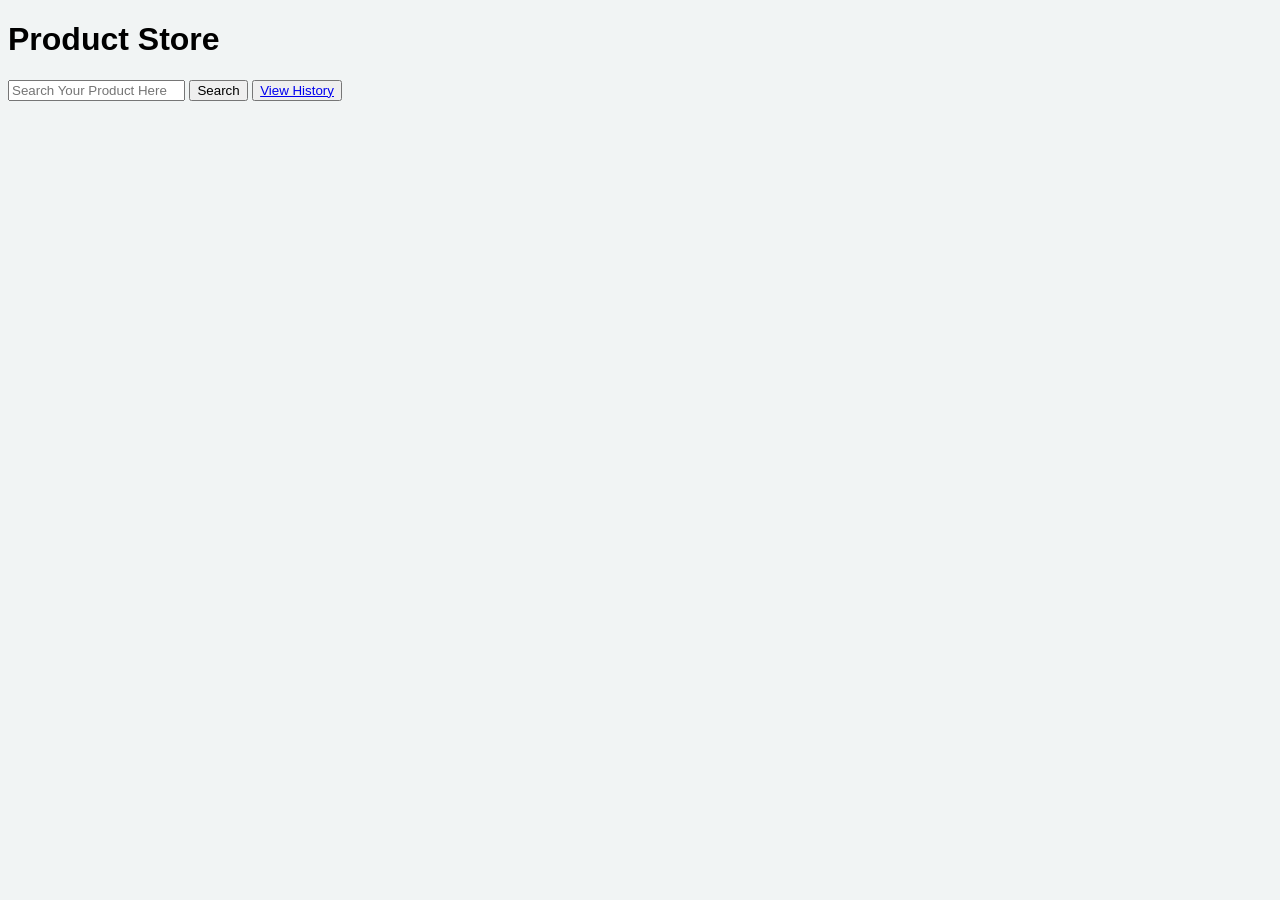
==== index.html @ 50bcaa80 "File name changed" ====
<!DOCTYPE html>
<html lang="en">
<head>
    <meta charset="UTF-8">
    <meta name="viewport" content="width=device-width, initial-scale=1.0">
    <title>Project</title>
    <link rel="stylesheet" href="style.css">
    <script src="script.js" defer></script>
</head>
<body>
    <h1>Product Store</h1>
    <input type="text" placeholder="Search Your Product Here" id="searchInput">
    <button  id="searchBtn">Search</button>

    <button><a href="history.html">View History</a></button>

    <div id="suggestions"></div>
    
    <br><br>
    
    <div id="prod"></div>
</body>
</html>
---- style.css ----
body {
  font-family: Arial;
  background-color: rgb(241, 244, 244);
}

#prod {
  display: grid;
  grid-template-columns: repeat(4, 1fr);
  gap: 20px;
}

.card {
  border: 1px solid grey;
  padding: 10px;
  border-radius: 8px;
  background-color: white;
}

.card img {
  width: 100%;
  height: 250px;
  object-fit: cover;
}

.card:hover {
    transform: scale(1.05);
    box-shadow: 0 10px 20px rgba(0,0,0,0.2);
    cursor: pointer;
}

#searchBtn:hover{
  background-color: rgb(198, 224, 246);
  border: 1px solid grey;
  cursor: pointer;
  border-radius: 2px;
}
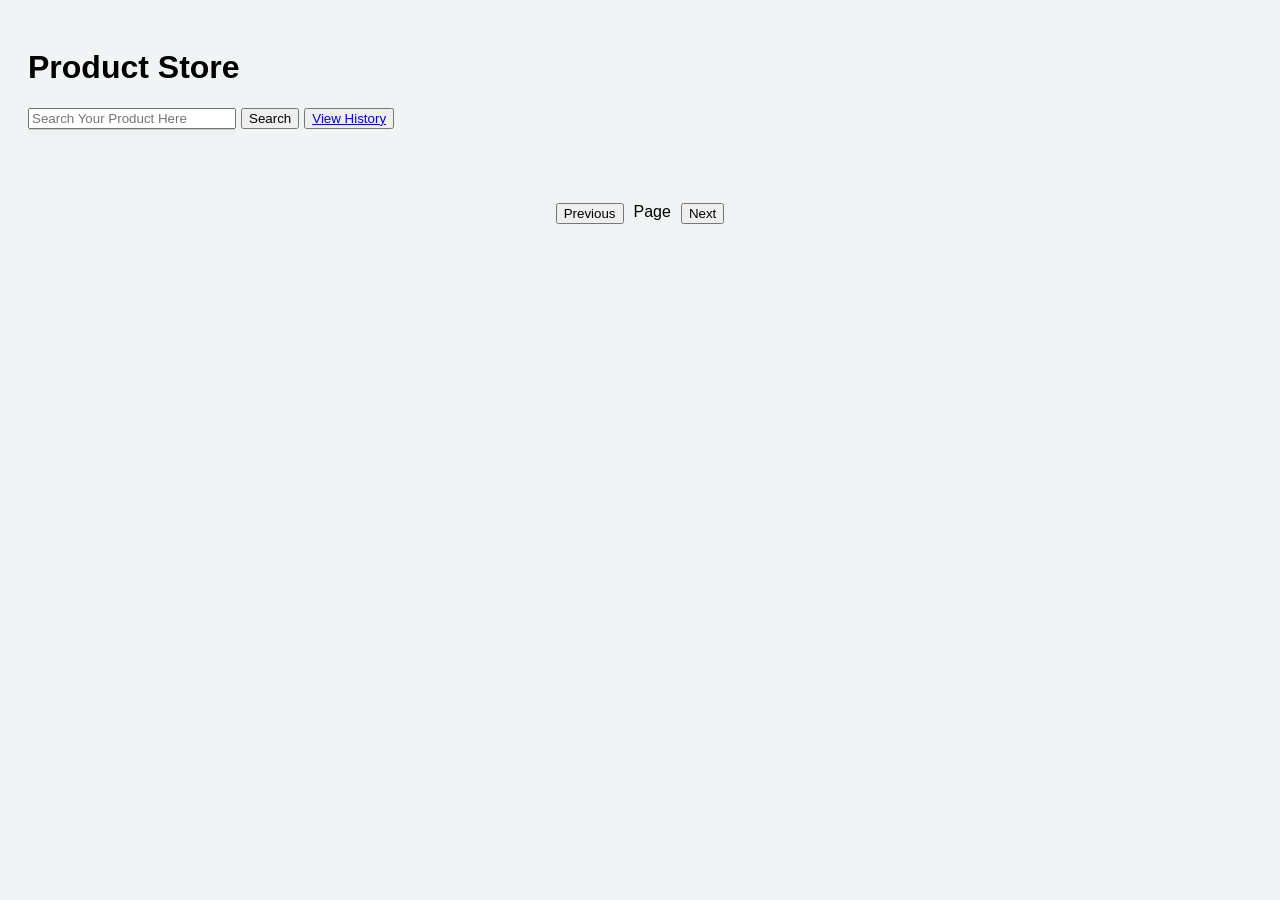
==== commit a0d94b4c: "Added Pagination and perfomed some styling" ====
--- a/index.html
+++ b/index.html
@@ -1,23 +1,28 @@
 <!DOCTYPE html>
 <html lang="en">
-<head>
-    <meta charset="UTF-8">
-    <meta name="viewport" content="width=device-width, initial-scale=1.0">
-    <title>Project</title>
-    <link rel="stylesheet" href="style.css">
-    <script src="script.js" defer></script>
+    <head>
+        <meta charset="UTF-8">
+        <meta name="viewport" content="width=device-width, initial-scale=1.0">
+        <title>Project</title>
+        <link rel="stylesheet" href="style.css">
+        <script src="script.js" defer></script>
 </head>
 <body>
     <h1>Product Store</h1>
-    <input type="text" placeholder="Search Your Product Here" id="searchInput">
-    <button  id="searchBtn">Search</button>
-
-    <button><a href="history.html">View History</a></button>
-
-    <div id="suggestions"></div>
+    <div style="position: relative" class="SEARCH_BOX">
+        <input type="text" placeholder="Search Your Product Here" id="searchInput">
+        <button  id="searchBtn">Search</button>
+        <div id="suggestions"></div>
+        <button><a href="history.html" id="HistBtn">View History</a></button>
+    </div><br>
     
     <br><br>
+    <div id="prod"></div>
     
-    <div id="prod"></div>
+    <div class="pagination">
+        <button id="prevBtn">Previous</button>
+        <span id="pageInfo">Page</span>
+        <button id="nextBtn">Next</button>
+    </div>
 </body>
 </html>
--- a/style.css
+++ b/style.css
@@ -1,6 +1,14 @@
 body {
   font-family: Arial;
   background-color: rgb(241, 244, 244);
+  padding: 20px;
+}
+
+.pagination {
+  margin-top: 20px;
+  display: flex;
+  justify-content: center;
+  gap: 10px;
 }
 
 #prod {
@@ -18,7 +26,7 @@
 
 .card img {
   width: 100%;
-  height: 250px;
+  height: 240px;
   object-fit: cover;
 }
 
@@ -33,4 +41,56 @@
   border: 1px solid grey;
   cursor: pointer;
   border-radius: 2px;
+}
+
+/* Suggestion box styling */
+#suggestions {
+    position: absolute;
+    width: 205px;
+    top: 100%;
+    left: 0;
+    right: 0;
+    background-color: #fff;
+    border: 1px solid #ccc;
+    border-top: none;
+    max-height: 200px;
+    overflow-y: auto;
+    border-radius: 0 0 8px 8px;
+    box-shadow: 0 4px 6px rgba(0,0,0,0.1);
+    z-index: 100;
+    /* display: none; */
+}
+
+#suggestions.active {
+    display: block; 
+}
+
+.suggestion-item{
+  color: black;
+  background-color: white;
+}
+#suggestions .suggestion-item {
+    padding: 10px 12px;
+    cursor: pointer;
+    transition: background 0.2s;
+}
+
+#suggestions .suggestion-item:hover {
+    background-color: #007bff;
+    color: #fff;
+}
+
+
+.SEARCH_BOX {
+    display: flex;
+    position: relative;  
+    gap: 5px;            
+}
+
+#searchInput{
+  width: 200px;
+}
+
+.SEARCH_BOX #HistBtn{
+  width: 50px;
 }
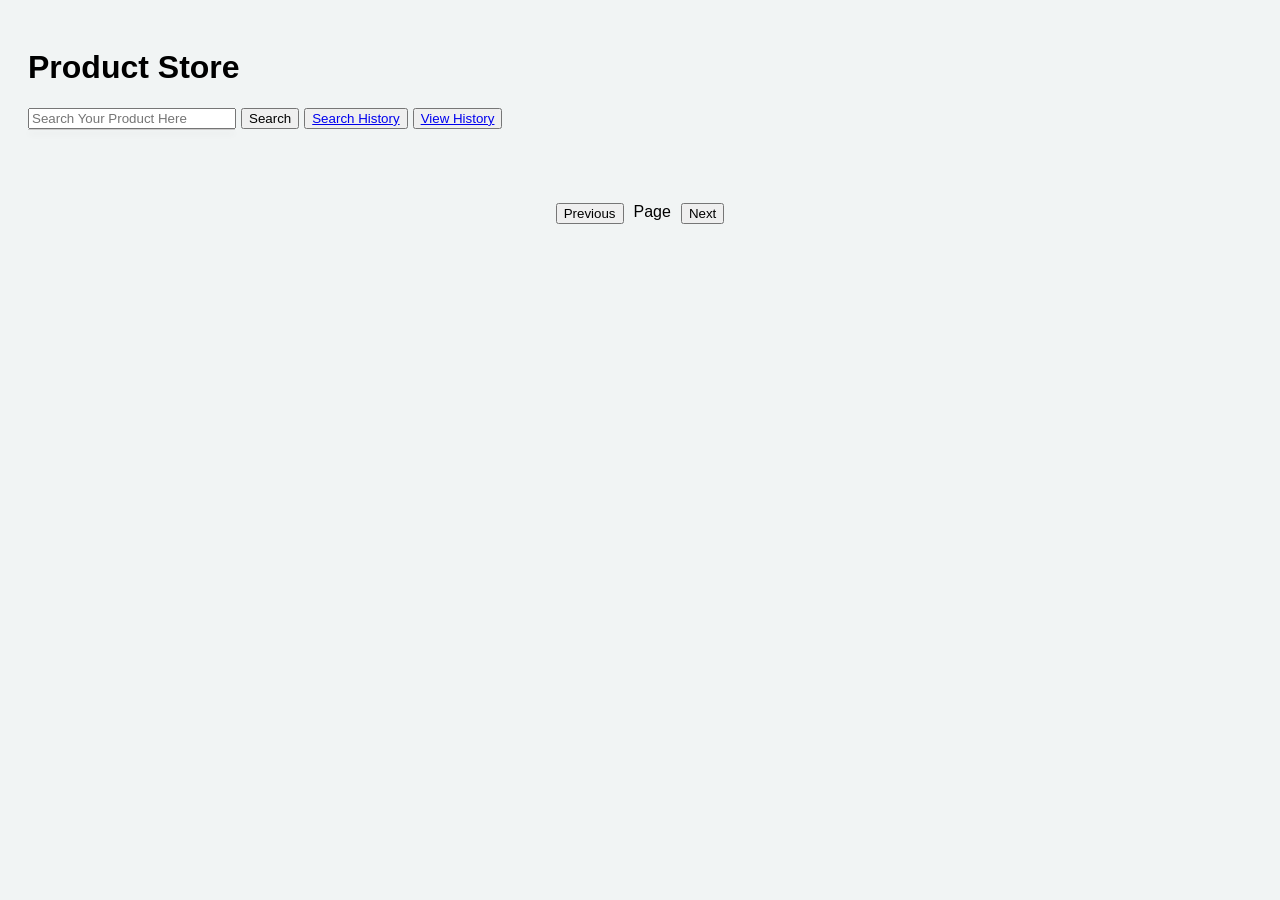
==== commit f4815b09: "Added view history" ====
--- a/index.html
+++ b/index.html
@@ -13,7 +13,8 @@
         <input type="text" placeholder="Search Your Product Here" id="searchInput">
         <button  id="searchBtn">Search</button>
         <div id="suggestions"></div>
-        <button><a href="history.html" id="HistBtn">View History</a></button>
+        <button><a href="history.html" id="HistBtn">Search History</a></button>
+        <button><a href="viewHistory.html" id="ViewBtn">View History</a></button>
     </div><br>
     
     <br><br>
--- a/style.css
+++ b/style.css
@@ -31,9 +31,11 @@
 }
 
 .card:hover {
-    transform: scale(1.05);
-    box-shadow: 0 10px 20px rgba(0,0,0,0.2);
+    /* transform: scale(1.05);
+    box-shadow: 0 10px 20px rgba(0,0,0,0.2); */
     cursor: pointer;
+    transform: translateY(-5px);
+    box-shadow: 0 6px 15px rgba(0,0,0,0.15);
 }
 
 #searchBtn:hover{
